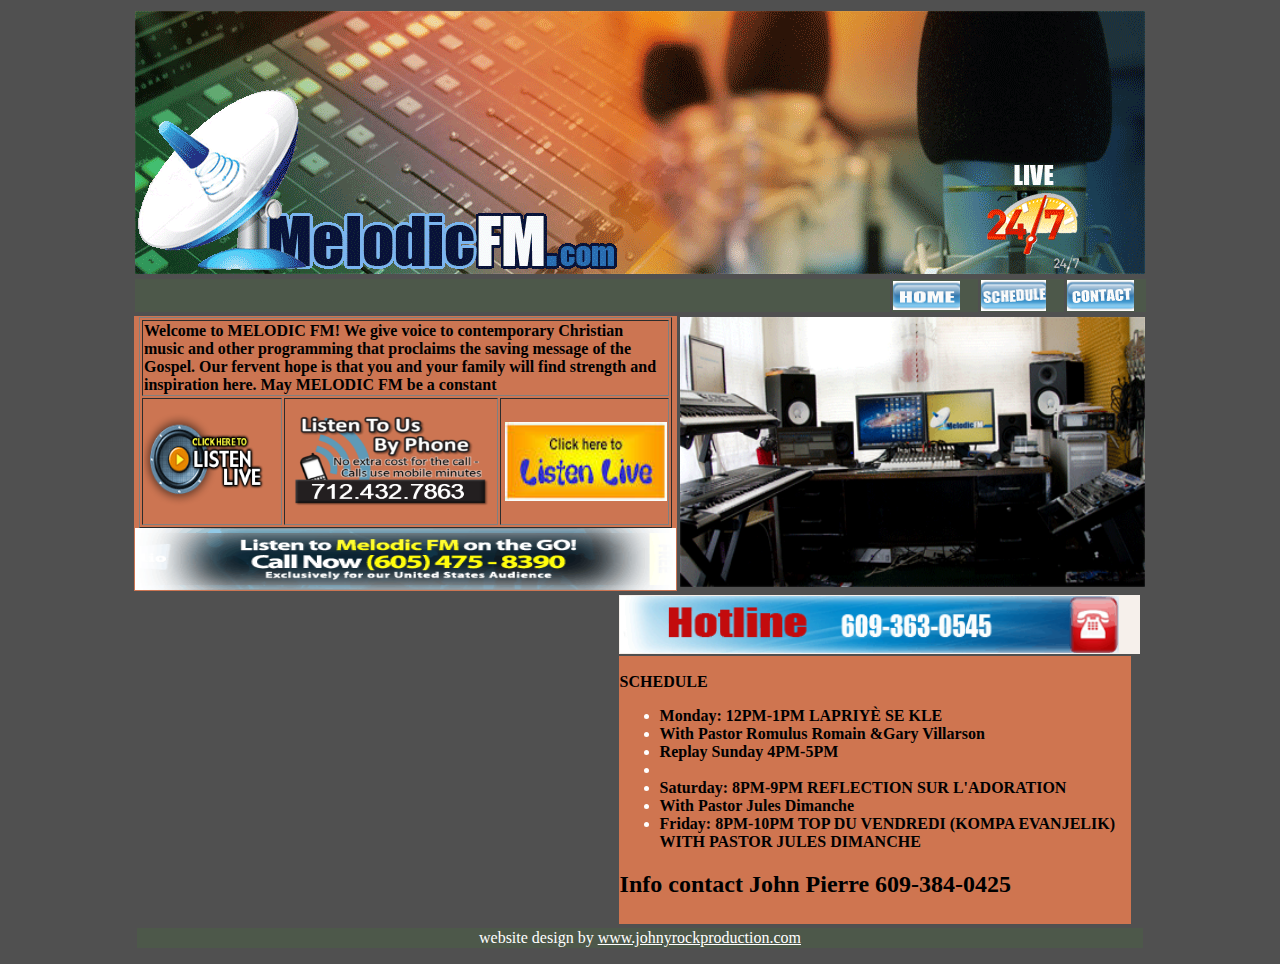
==== views/index.html @ 5b99fbbb "Now using latest design for home page" ====
<!DOCTYPE html PUBLIC "-//W3C//DTD XHTML 1.0 Transitional//EN" "http://www.w3.org/TR/xhtml1/DTD/xhtml1-transitional.dtd">
<html xmlns="http://www.w3.org/1999/xhtml">
<head>
<meta http-equiv="Content-Type" content="text/html; charset=UTF-8" />
<title>Melodic FM</title>
<style type="text/css">
body,td,th {
	color: #000;
}
.g {
	color: #FFF;
}
a:link {
	color: #FFF;
}
a:visited {
	color: #FFF;
}
body {
	background-color: #505050;
	background-image: url(pic/background.jpg);
}
body p {
	color: #FFF;
}
.j {
	color: #FFF;
}
.s {
	color: #000;
}
.j li strong {
	color: #000;
}
</style>
</head>

<body text="#000000">
<table width="1010" border="0" align="center">
  <tr>
    <td><img src="../assets/img/banner-original.png" width="1010" height="263" /></td>
  </tr>
</table>
<table width="1015" border="0" align="center">
  <tr>
    <td width="753" bgcolor="#4D584A">&nbsp;</td>
    <td width="84" align="left" bgcolor="#4D584A"><img src="../assets/img/home.gif" width="67" height="29" /></td>
    <td width="82" align="left" bgcolor="#4D584A"><img src="../assets/img/schedule-1.gif" width="65" height="31" /></td>
    <td width="78" align="left" bgcolor="#4D584A"><img src="../assets/img/Contact.gif" width="67" height="31" /></td>
  </tr>
</table>
<table width="1010" border="0" align="center">
  <tr>
    <td width="534" height="270" align="center" valign="top" bgcolor="#CC7552"><table width="533" border="1">
      <tr>
        <td height="69" colspan="3" valign="top"><strong>Welcome to MELODIC FM! We give voice to contemporary Christian music and other programming that proclaims the saving message of the Gospel. Our fervent hope is that you and your family will find strength and inspiration here. May MELODIC FM be a constant</strong></td>
        </tr>
      <tr>
        <td width="151" height="123"><a href="http://melodicfm.radio12345.com/" target="_blank"><img src="../assets/img/ListenLive.png" width="121" height="97" /></a></td>
        <td width="221" align="center"><img src="../assets/img/icon-1.audionow.com.png" width="198" height="95" /></td>
        <td width="169" align="right"><a href="http://melodicfm.Caster.fm/" target="_blank"><img src="../assets/img/images.jpeg" width="162" height="79" /></a></td>
      </tr>
    </table>
    <img src="../assets/img/melodiczeno.gif" width="541" height="62" /></td>
    <td width="466" align="left" valign="top"><img src="../assets/img/studio.png" width="465" height="270" /></td>
  </tr>
</table>
<table width="1003" border="0" align="center">
  <tr>
    <td width="476" rowspan="2"><div id="cstrpdiv"></div></td>
    <td height="37" colspan="2" bgcolor="#F6F0EB"><img src="../assets/img/hotline.gif" width="499" height="57" /></td>
  </tr>
  <tr>
    <td width="511" height="266" align="left" valign="top" bgcolor="#CF7550"><p class="s"><strong>SCHEDULE</strong></p>
      <ul class="j">
        <li><strong>Monday: 12PM-1PM LAPRIYÈ SE KLE</strong></li>
        <li><strong>With Pastor Romulus Romain &amp;Gary Villarson</strong></li>
        <li><strong>Replay Sunday 4PM-5PM</strong></li>
        <li></li>
        <li><strong>Saturday: 8PM-9PM REFLECTION SUR L'ADORATION</strong></li>
        <li><strong>With Pastor Jules Dimanche</strong></li>
        <li><strong>Friday: 8PM-10PM TOP DU VENDREDI (KOMPA EVANJELIK) WITH PASTOR JULES DIMANCHE</strong></li>
      </ul>
    <h2><strong>Info contact John Pierre 609-384-0425</strong></h2></td>
    <td width="2">&nbsp;</td>
  </tr>
</table>
<table width="1010" border="0" align="center">
  <tr>
    <td align="center" bgcolor="#4D584A" class="g">website design by <a href="http://johnyrockproduction.com/" target="_blank">www.johnyrockproduction.com</a></td>
  </tr>
</table>
<table width="405" border="0" align="center">
  <tr>
    <td align="center"></td>
  </tr>
</table>
</body>
</html>
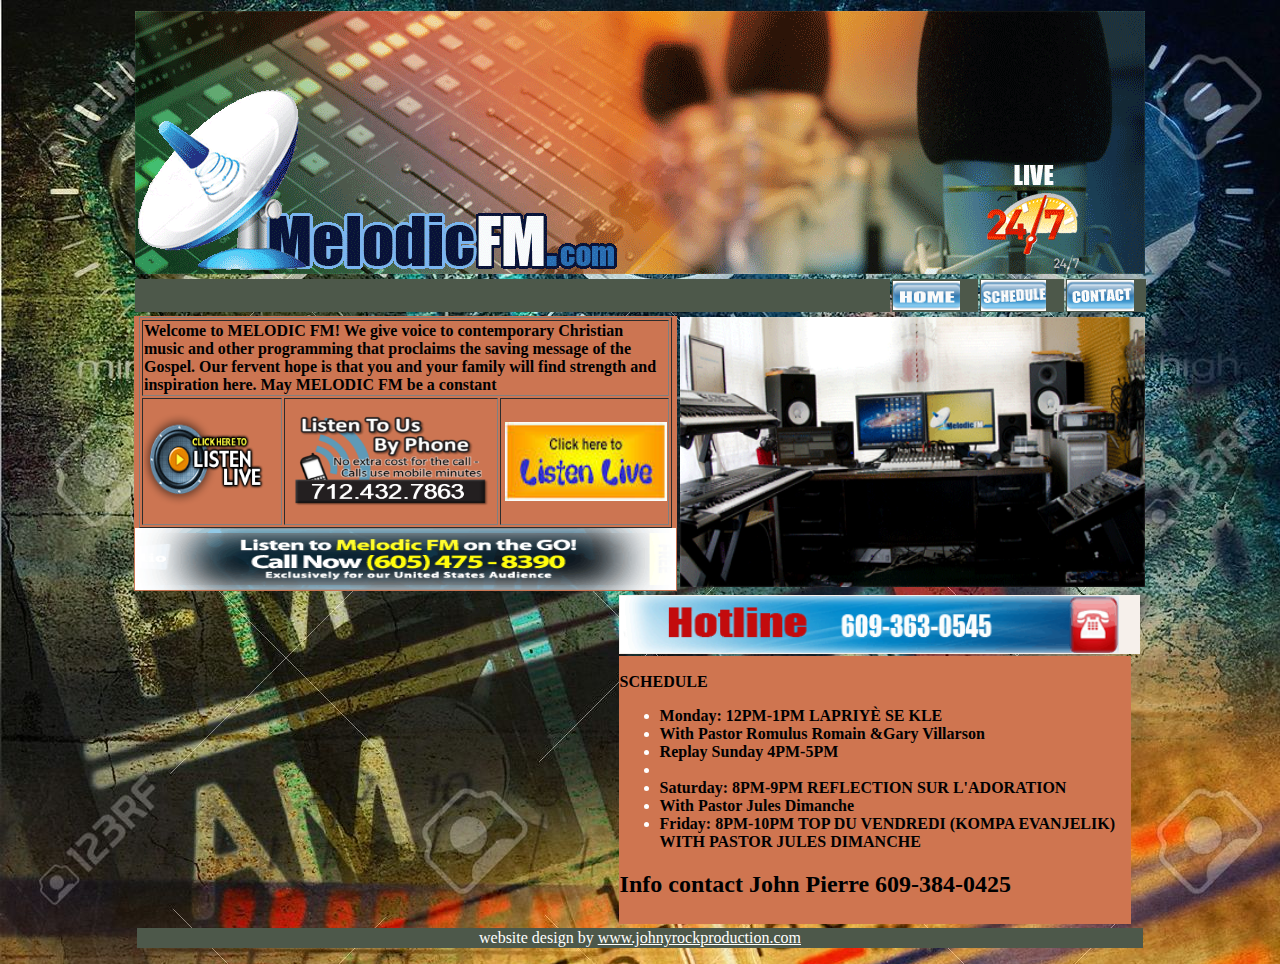
==== commit 86d14e69: "updated url for background image" ====
--- a/views/index.html
+++ b/views/index.html
@@ -18,7 +18,7 @@
 }
 body {
 	background-color: #505050;
-	background-image: url(pic/background.jpg);
+	background-image: url(../assets/img/background.jpg);
 }
 body p {
 	color: #FFF;
